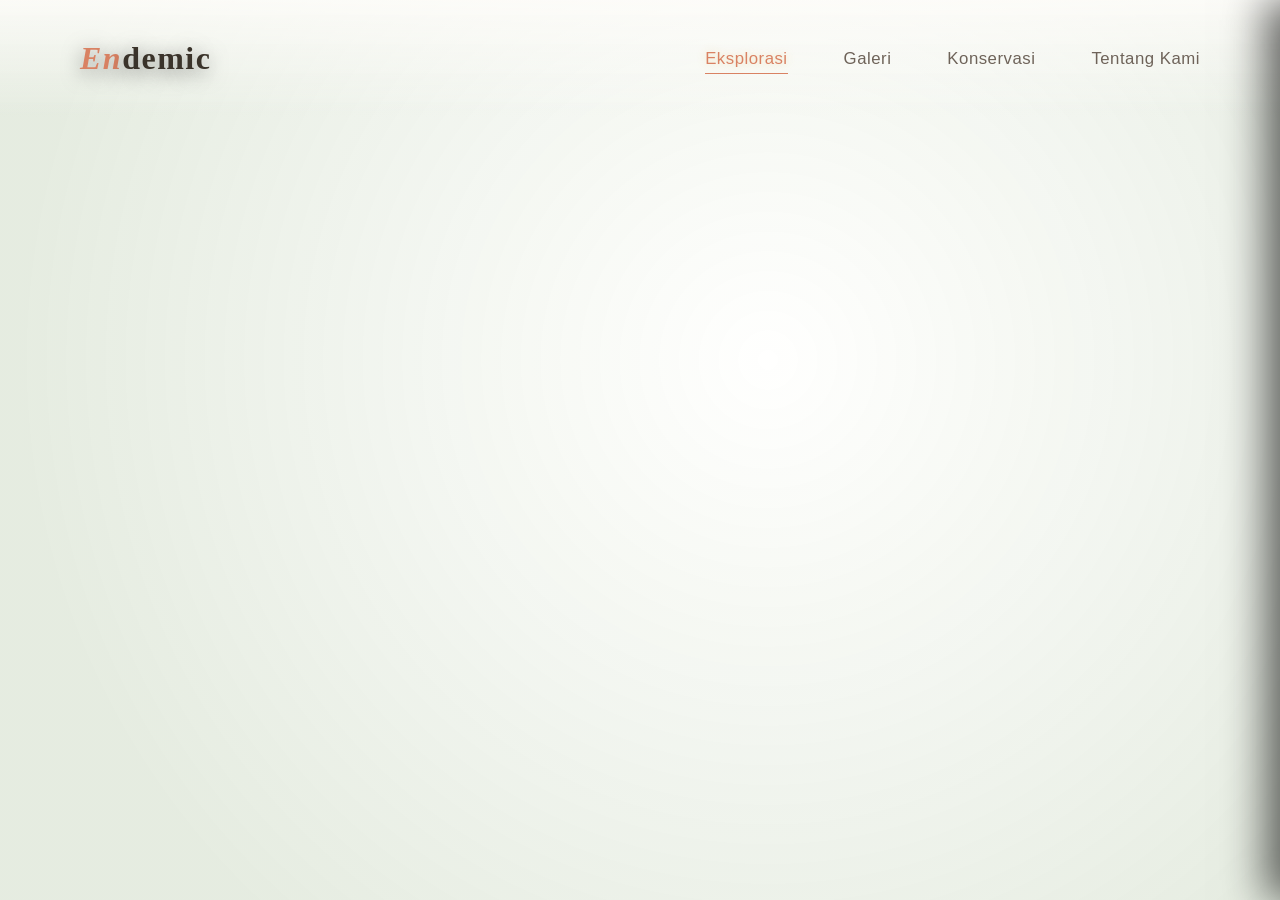
==== index.html @ aa4711b2 "menambahkan index.html" ====
<!DOCTYPE html>
<html lang="en">
<head>
    <meta charset="UTF-8">
    <meta http-equiv="refresh" content="0; url=Endemic/index.html">
    <meta name="viewport" content="width=device-width, initial-scale=1.0">
    <title>Redirecting to Endemic...</title>
</head>
<body>
    <p>Jika Anda tidak dialihkan secara otomatis, silakan <a href="Endemic/index.html">klik di sini</a>.</p>
</body>
</html>
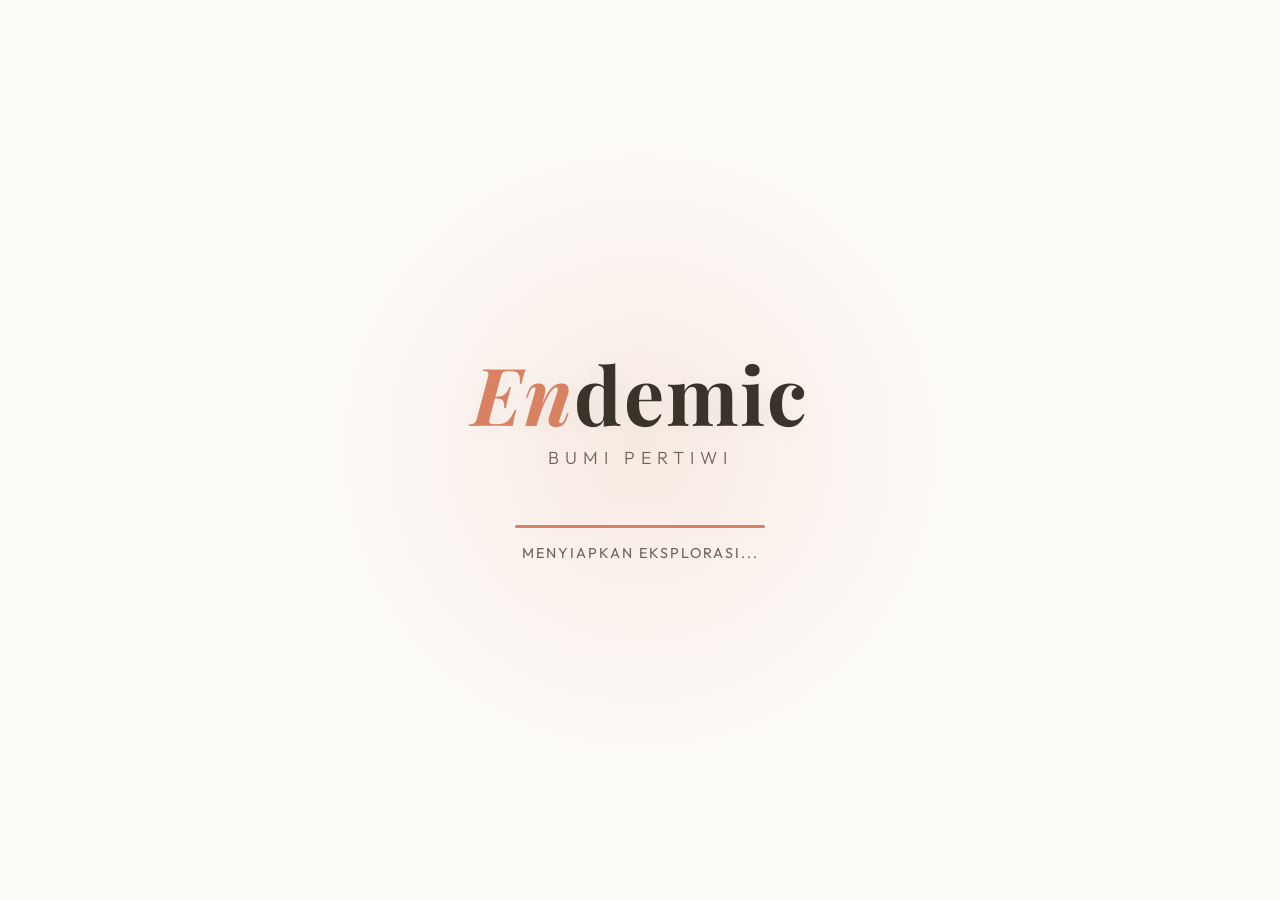
==== commit b81db2fc: "edit index.html" ====
--- a/index.html
+++ b/index.html
@@ -1,12 +1,190 @@
 <!DOCTYPE html>
-<html lang="en">
+<html lang="id">
 <head>
     <meta charset="UTF-8">
-    <meta http-equiv="refresh" content="0; url=Endemic/index.html">
     <meta name="viewport" content="width=device-width, initial-scale=1.0">
-    <title>Redirecting to Endemic...</title>
+    <title>Endemic - Memuat Halaman...</title>
+    <link rel="preconnect" href="https://fonts.googleapis.com">
+    <link rel="preconnect" href="https://fonts.gstatic.com" crossorigin>
+    <link href="https://fonts.googleapis.com/css2?family=Outfit:wght@300;400;600&family=Playfair+Display:ital,wght@0,500;0,700;1,500&display=swap" rel="stylesheet">
+    <style>
+        :root {
+            --primary-color: #fdfcf9;
+            --accent-color: #d98263;
+            --text-primary: #3a332a;
+            --text-secondary: #6e6359;
+        }
+        
+        * { margin: 0; padding: 0; box-sizing: border-box; }
+        
+        body {
+            font-family: 'Outfit', sans-serif;
+            background-color: var(--primary-color);
+            color: var(--text-primary);
+            height: 100vh;
+            display: flex;
+            flex-direction: column;
+            justify-content: center;
+            align-items: center;
+            overflow: hidden;
+            position: relative;
+        }
+
+        /* Ambient Background Glow */
+        .bg-glow {
+            position: absolute;
+            width: 80vw;
+            height: 80vw;
+            max-width: 800px;
+            max-height: 800px;
+            background: radial-gradient(circle, rgba(217, 130, 99, 0.15) 0%, transparent 60%);
+            border-radius: 50%;
+            top: 50%;
+            left: 50%;
+            transform: translate(-50%, -50%);
+            animation: pulse 4s infinite alternate ease-in-out;
+            z-index: 0;
+            pointer-events: none;
+        }
+
+        @keyframes pulse {
+            0% { transform: translate(-50%, -50%) scale(0.9); opacity: 0.5; }
+            100% { transform: translate(-50%, -50%) scale(1.1); opacity: 1; }
+        }
+
+        .content {
+            z-index: 10;
+            text-align: center;
+            opacity: 0;
+            animation: fadeIn 1s forwards ease-out 0.2s;
+        }
+
+        @keyframes fadeIn {
+            to { opacity: 1; transform: translateY(0); }
+            from { opacity: 0; transform: translateY(30px); }
+        }
+
+        /* Logo Design */
+        .logo {
+            font-family: 'Playfair Display', serif;
+            font-size: 5rem;
+            font-weight: 700;
+            letter-spacing: 2px;
+            margin-bottom: 0px;
+            color: var(--text-primary);
+            text-shadow: 0 4px 20px rgba(0,0,0,0.05);
+        }
+
+        .logo-accent {
+            color: var(--accent-color);
+            font-style: italic;
+        }
+
+        .subtitle {
+            font-size: 1.1rem;
+            color: var(--text-secondary);
+            font-weight: 300;
+            letter-spacing: 6px;
+            text-transform: uppercase;
+            margin-bottom: 3.5rem;
+        }
+
+        /* Progress Bar Animation */
+        .progress-container {
+            width: 250px;
+            height: 3px;
+            background: rgba(110, 99, 89, 0.1);
+            margin: 0 auto;
+            position: relative;
+            overflow: hidden;
+            border-radius: 4px;
+        }
+
+        .progress-bar {
+            position: absolute;
+            top: 0;
+            left: 0;
+            height: 100%;
+            width: 0%;
+            background: var(--accent-color);
+            animation: loadProgress 2.5s forwards cubic-bezier(0.7, 0, 0.3, 1);
+        }
+
+        @keyframes loadProgress {
+            0% { width: 0%; }
+            40% { width: 65%; }
+            100% { width: 100%; }
+        }
+
+        .status-text {
+            margin-top: 1rem;
+            font-size: 0.9rem;
+            color: var(--text-secondary);
+            letter-spacing: 2px;
+            animation: blink 2s infinite ease-in-out;
+        }
+
+        @keyframes blink {
+            0%, 100% { opacity: 0.8; }
+            50% { opacity: 0.3; }
+        }
+
+        /* Elegant Wipe Transition */
+        .page-transition {
+            position: fixed;
+            bottom: 0; 
+            left: 0; 
+            width: 100vw; 
+            height: 100vh;
+            background-color: #e4ebdf; /* Matched from style.css background gradient edge */
+            z-index: 9999;
+            transform: translateY(100%);
+            transition: transform 0.8s cubic-bezier(0.85, 0, 0.15, 1);
+        }
+        
+        body.navigating .page-transition {
+            transform: translateY(0);
+        }
+
+        /* Mobile tweaks */
+        @media (max-width: 768px) {
+            .logo { font-size: 3.5rem; }
+            .subtitle { font-size: 0.9rem; letter-spacing: 4px; }
+            .progress-container { width: 180px; }
+        }
+    </style>
 </head>
 <body>
-    <p>Jika Anda tidak dialihkan secara otomatis, silakan <a href="Endemic/index.html">klik di sini</a>.</p>
+
+    <div class="bg-glow"></div>
+
+    <div class="content">
+        <div class="logo">
+            <span class="logo-accent">En</span>demic
+        </div>
+        <div class="subtitle">Bumi Pertiwi</div>
+        
+        <div class="progress-container">
+            <div class="progress-bar"></div>
+        </div>
+        
+        <div class="status-text">MENYIAPKAN EKSPLORASI...</div>
+    </div>
+
+    <!-- The wipe element that triggers before redirect -->
+    <div class="page-transition"></div>
+
+    <script>
+        // Start wipe animation when progress is full
+        setTimeout(() => {
+            document.body.classList.add('navigating');
+            
+            // Redirect smoothly exactly when wipe covers the screen
+            setTimeout(() => {
+                window.location.href = "Endemic/index.html";
+            }, 600); // Wait for the transition wipe to reach top
+            
+        }, 2500); // 2.5 seconds artificial loading time
+    </script>
 </body>
 </html>
